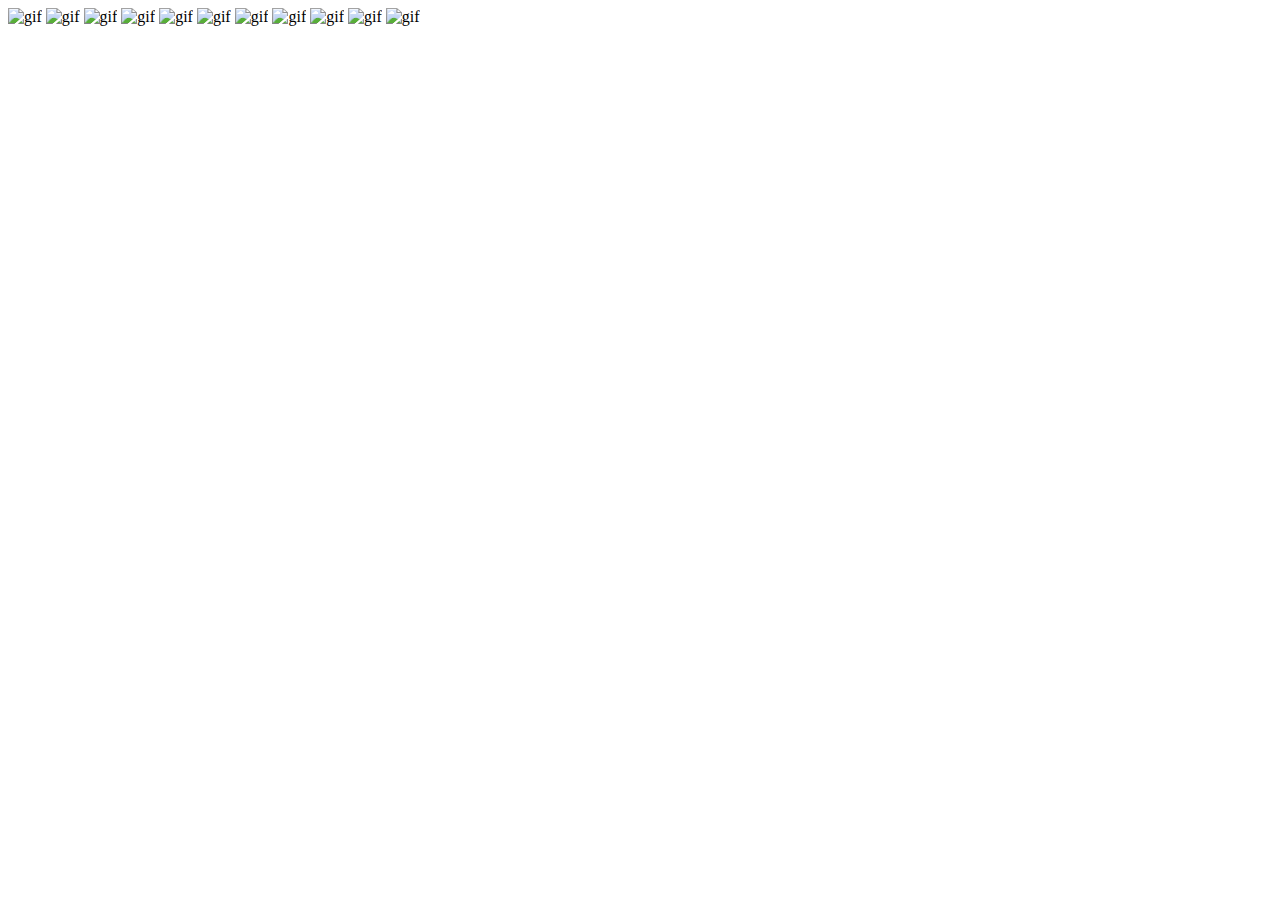
==== index2.html @ 0cee8b1e "Add files via upload" ====
<!DOCTYPE html>
<html lang="ua">
<head>
  <meta charset="UTF-8">
  <meta http-equiv="X-UA-Compatible" content="IE=edge">
  <meta name="viewport" content="width=device-width, initial-scale=1.0">
  <link rel="stylesheet" href="/my_sait/style/reset.css">
  <link rel="stylesheet" href="/my_sait/style/style.css">
  <title>Blog Gif</title>
</head>
<body>
  <img src="../my_sait/resource/Berserk-Guts.gif" alt="gif">
  <img src="../my_sait/resource/dump-img/@4waysageori discovered by ¹⁹⁹⁶ ⁺ ¹⁹⁹⁷ on We Heart It.gif" alt="gif">
  <img src="../my_sait/resource/dump-img/fuck anime.gif" alt="gif">
  <img src="../my_sait/resource/dump-img/gaming setups_items.gif" alt="gif">
  <img src="../my_sait/resource/dump-img/Hiyori Yato Birds GIF - Hiyori Yato Birds Flying - Discover & Share GIFs.gif" alt="gif">
  <img src="../my_sait/resource/dump-img/hulk-information.gif" alt="gif">
  <img src="../my_sait/resource/dump-img/オリオン_♑.gif" alt="gif">
  <img src="../my_sait/resource/dump-img/wonderland.gif" alt="gif">
  <img src="../my_sait/resource/dump-img/Sign-in.gif" alt="gif">
  <img src="../my_sait/resource/dump-img/nightcity-information.gif" alt="gif">
  <img src="../my_sait/resource/dump-img/last-tachki.gif" alt="gif">
</body>
</html>
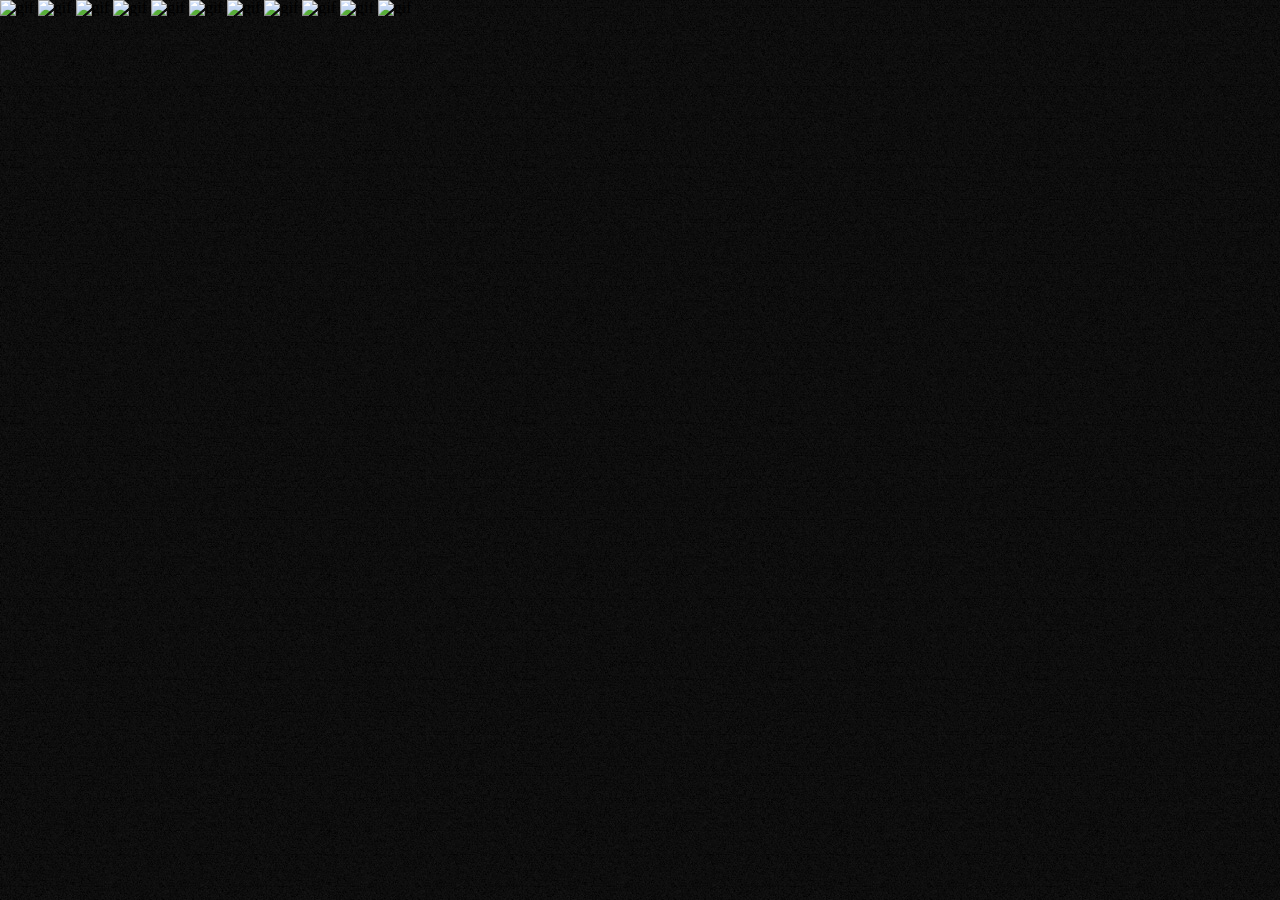
==== commit 6e7abfa4: "Update index2.html" ====
--- a/index2.html
+++ b/index2.html
@@ -4,8 +4,8 @@
   <meta charset="UTF-8">
   <meta http-equiv="X-UA-Compatible" content="IE=edge">
   <meta name="viewport" content="width=device-width, initial-scale=1.0">
-  <link rel="stylesheet" href="/my_sait/style/reset.css">
-  <link rel="stylesheet" href="/my_sait/style/style.css">
+  <link rel="stylesheet" href="style/reset.css">
+  <link rel="stylesheet" href="style/style.css">
   <title>Blog Gif</title>
 </head>
 <body>
@@ -21,4 +21,4 @@
   <img src="../my_sait/resource/dump-img/nightcity-information.gif" alt="gif">
   <img src="../my_sait/resource/dump-img/last-tachki.gif" alt="gif">
 </body>
-</html>+</html>
--- a/style/style.css
+++ b/style/style.css
@@ -0,0 +1,469 @@
+body {
+  background-color: #222;
+  background-image: url(../resource/dark-fon1.jpg);
+  background-image: url(../resource/dark-fon2.jpg);
+}
+
+.header {
+  margin: 1px;
+  height: 628px;
+  background: url(../resource/aaaaaaaaaaaaa1664046289_1-damion-club-p-zadnii-fon-dlya-odezhdi-vkontakte-1.jpg) no-repeat;
+  background: url(../resource/padded.png);
+  background: url(../resource/bg-dark-4830.png);
+}
+
+.header__section1 {
+  display: flex;
+  justify-content: space-between;
+  align-items: center;
+  width: 100%;
+  height: 130px;
+  border-bottom: 4px #ddd solid;
+  max-width: 1370px;
+  margin-left: 50px;
+  margin-right: 100px;
+  color: #ddd;
+  
+  font-family: 'Anton', sans-serif;
+  font-weight: 900;
+}
+
+
+.header__section1-navigation {
+  margin-right: 100px;
+  font-size: 22px;
+}
+.header__section1-navigation-punkt {
+  text-transform: uppercase;
+  padding: 0 12.5px 0 12.5px;
+  transition: text-shadow .2s;
+  word-spacing: 15px;
+  word-spacing: normal;
+}
+
+.header__section1-navigation-punkt:hover {
+  border-bottom: 3px white solid;
+  padding-bottom: 7px;
+}
+
+.header__section2 {
+  padding-top: 150px;
+  display: flex;
+  color: #ddd;
+  justify-content: center;
+  align-items: center;
+}
+
+.header__section2-content {
+  font-family: 'Anton', sans-serif;
+  content: attr(text);
+  font-weight: 900;
+  font-size: 100px;
+  animation-delay: 0ms;
+}
+
+.header__section2-content:active {
+  animation: vertilka 0.1ms ease-in-out infinite running;
+}
+
+@keyframes vertilka {
+  0% {transform: rotate(0);}
+  50% {transform: rotate(0.5turn);}
+  100% {transform: rotate(1turn);}
+}
+
+.header__section2-btn {
+  padding-top: 100px;
+  display: flex;
+  justify-content: center;
+  align-items: center;
+}
+
+.header__section2-button {
+  color: #ddd;
+  border: 3px #ddd solid;
+  background-color: transparent;
+
+  font-weight: 700;
+  font-size: 25px;
+  padding: 15px;
+  transition: all .4s;
+}
+
+.header__section2-button:hover {
+  background-color: #ddd;
+  color: black;
+}
+
+.text3d-wrap-1 {    
+  margin: 0;
+  padding: 0;
+  /* background-color: #337AB7; */
+  position: relative;
+  width: 700px;
+  height: 200px;
+  display: flex;
+  flex-direction: row;
+  justify-content: center;
+  perspective: 3000px; 
+  
+  right: 120px;
+}    
+.text3d-1 {
+  align-self: center;
+  margin-top: -18px;
+  transition: all 0.3s ease;
+  transform: rotateX(40deg) rotateZ(0deg);
+  font-family: Impact, Charcoal, sans-serif;
+  font-size: 40px;
+  letter-spacing: 3px;
+  color: #f5f5f5;
+  text-shadow: white 0.006em 0.006em 0.007em, #9c9c9c 1px 1px 1px, #9c9c9c 1px 2px 1px, #9c9c9c 1px 3px 1px, #9c9c9c 1px 4px 1px, #9c9c9c 1px 5px 1px, #9c9c9c 1px 6px 1px, #9c9c9c 1px 7px 1px, #9c9c9c 1px 8px 1px, #9c9c9c 1px 9px 1px, #9c9c9c 1px 10px 1px, #9c9c9c 1px 11px 1px, #9c9c9c 1px 12px 1px, rgba(16, 16, 16, 0.4) 1px 18px 6px, rgba(16, 16, 16, 0.2) 1px 22px 10px, rgba(16, 16, 16, 0.2) 1px 26px 35px, rgba(16, 16, 16, 0.4) 1px 30px 65px;
+}
+.text3d-wrap-1:hover .text3d-1{
+  margin-top: -26px;
+  text-shadow: white 0.006em 0.006em 0.007em, #9c9c9c 1px 1px 1px, #9c9c9c 1px 2px 1px, #9c9c9c 1px 3px 1px, #9c9c9c 1px 4px 1px, #9c9c9c 1px 5px 1px, #9c9c9c 1px 6px 1px, #9c9c9c 1px 7px 1px, #9c9c9c 1px 8px 1px, #9c9c9c 1px 9px 1px, #9c9c9c 1px 10px 1px, #9c9c9c 1px 11px 1px, #9c9c9c 1px 12px 1px, rgba(16, 16, 16, 0.4) 1px 38px 26px, rgba(16, 16, 16, 0.2) 1px 42px 30px, rgba(16, 16, 16, 0.2) 1px 46px 65px, rgba(16, 16, 16, 0.4) 1px 50px 95px;
+}
+@media (max-width:767px) {
+  .text3d-1 {
+      font-size: 60px;
+  }
+}
+
+/*-----------------------------------------------------------------*/
+.main__peregorodka {
+  width: 500px;
+  height: 2px;
+  background-color: white;
+}
+.conteiner_peregorodki {
+  display: flex;
+  justify-content: space-around;
+}
+.main__peregorodka-text {
+  padding-top: 100px;
+  color: #f5f5f5;
+  text-align: center;
+  font-size: 30px;
+  font-weight: 900;
+}
+.main__peregorodka-text3 {
+  padding-top: 20px;
+  color: #f5f5f5;
+  text-align: center;
+  font-size: 30px;
+  font-weight: 900;
+}
+.main__peregorodka2 {
+  width: 500px;
+  height: 2px;
+  background-color: white;
+}
+.conteiner_peregorodki2 {
+  display: flex;
+  justify-content: space-between;
+  justify-content: space-around;
+}
+.main__peregorodka-text2 {
+  color: #f5f5f5;
+  text-align: center;
+  font-size: 30px;
+  font-weight: 900;
+}
+/*-----------------------------------------------------------------*/
+.main__section {
+  padding: 80px 0;
+  width: 100%;
+  height: 900px;
+  display: block;
+}
+.main__bloki1 {
+  display: flex;
+  justify-content: space-around;
+}
+.main__bloki2 {
+  display: flex;
+  justify-content: space-around;
+  padding-top: 90px;
+}
+.main__bloki {
+  color: white;
+  background-color: black;
+  width: 600px;
+  height: 300px;
+  position: relative;
+}
+.main__block {
+  background: linear-gradient(#222, #111);
+  width: 600px;
+  height: 300px;
+  display: block;
+  transition: transform 0.2s linear;
+}
+.main__bloki-txt {
+  color: white;
+  width: 600px;
+  height: 300px;
+  position: relative;
+  background-color: black;
+}
+.main__block-minitxt {
+  background-color: #111;
+  padding: 30px;
+  width: 600px;
+  height: 300px;
+  display: block;
+  transition: transform 0.2s linear;
+}
+.main__block-txt {
+  display: flex;
+  align-items: center;
+  justify-content: center;
+  width: 100%;
+  height: 150px;
+  position: absolute;
+  top: 25%;
+  font-size: 70px;
+  text-transform: uppercase;
+  font-family: 'Anton', sans-serif;
+  font-weight: 600;
+  opacity: 0;
+  transition: all 0.2s;
+}
+.main__bloki:hover .main__block img {
+  opacity: 0.3;
+  transition: all 0.2s;
+}
+.main__block-txt:hover {
+  opacity: 1;
+}
+.main__bloki:hover .main__block{
+  transform: translate3d(-10px, -10px, 0);
+}
+.main__block img {
+  display: block;
+  transition: opacity 0.1s linear;
+}
+.main__bloki-txt:hover .main__block-minitxt img {
+  opacity: 0.2;
+  transition: all 0.2s;
+}
+.main__block-txt:hover {
+  opacity: 1;
+}
+.main__bloki-txt:hover .main__block-minitxt{
+  transform: translate3d(-10px, -10px, 0);
+}
+.main__block-minitxt img {
+  display: block;
+  transition: opacity 0.1s linear;
+}
+/*-----------------------------------------------------------------*/
+.parallax {
+  margin-left: auto;
+  margin-right: auto;
+  background-image: url("../resource/parallax.gif");
+  width: 1000px;
+  height: 400px;
+  background-attachment: fixed;
+  background-size: cover;
+}
+
+.info__parallax {
+  padding-top: 10px;
+  padding-bottom: 60px;
+  margin-left: auto;
+  margin-right: auto;
+  color: white;
+  font-family: 'Anton', sans-serif;
+  text-align: center;
+  width: 500px;
+}
+
+.main__peregorodka-text-mini {
+  font-size: 16px;
+  padding-bottom: 5px;
+  color: #9c9c9c;
+}
+
+/*-----------------------------------------------------------------*/
+
+.main__section2 {
+  width: 100%;
+  height: 500px;
+  margin-top: 30px;
+}
+
+.main__section2-conteiner1 {
+  margin-top: 70px;
+  padding: 30px;
+  display: flex;
+  width: 100%;
+  height: 50%;
+}
+.main__section2-conteiner2 {
+  padding: 30px;
+  display: flex;
+  width: 100%;
+  height: 50%;
+}
+
+.conteiner__block {
+  font-family: 'Anton', sans-serif;
+  padding-left: 190px;
+  width: 50%;
+  height: 100%;
+  color: #ddd;
+  flex: 1 1 0;
+  position: relative;
+}
+
+.conteiner__block-icon {
+  width: 100px;
+  display: inline;
+  height: 156px;
+
+}
+
+.conteiner__block-icon-img {
+  position: absolute;
+  left: 80px;
+  top: -10px;
+  width: 100px;
+  height: auto;
+}
+
+.conteiner__block-text {
+  color: white;
+}
+
+.conteiner__block-text-zagolovok {
+  margin-bottom: 10px;
+  text-transform: uppercase;
+  font-weight: 800;
+  font-size: 20px;
+}
+/*-----------------------------------------------------------------*/
+
+.section12__poloska {
+  width: 100%;
+  height: 250px;
+  display: flex;
+  justify-content: space-evenly;
+  color: #ddd;
+  background-color: #0a0a0a;
+}
+
+.section12__block-poloski {
+  background-color: #111;
+  width: 279px;
+  height: 100%;
+  transition: all 0.4s;
+  padding: 80px 20px 80px 20px;
+  font-family: 'Anton', sans-serif;
+  display: grid;
+  text-align: center;
+  align-items: center;
+  font-size: 20px;
+}
+
+.section12__block-poloski:hover {
+  background-color: #0a0a0a;
+  transform: scale(1.1);
+}
+
+.block-poloski-zagolovok {
+  font-size: 35px;
+  font-weight: 600;
+}
+/*-----------------------------------------------------------------*/
+.footer {
+  width: 100%;
+  height: 700px;
+  background-color: #111;
+  position: relative;
+  text-align: center;
+  padding-top: 30px;
+}
+
+.contacts__icon {
+  margin-left: 10px;
+  margin-right: 10px;
+  width: 50px;
+  height: 50px;
+}
+.contacts__text {
+  margin-bottom: 20px;
+  color: white;
+  font-family: 'Anton', sans-serif;
+  font-size: 25px;
+  text-align: center;
+}
+.footer__peregorodka {
+  width: 650px;
+  height: 2px;
+  background-color: white;
+}
+.footer__conteiner-peregorodki {
+  margin-top: 10px;
+  display: flex;
+  justify-content: space-around;
+}
+.footer__peregorodka-mini {
+  width: 450px;
+  height: 1px;
+  background-color: white;
+}
+.footer__img-end {
+  margin-top: 20px;
+}
+.footer__img-end:active {
+  animation: vertilka 0.1ms ease-in-out infinite running;
+}
+.footer__quote {
+  margin: 20px 300px 0 300px;
+  color: #ddd;
+  font-style: italic;
+}
+.footer__quote-text {
+  font-size: 23px;
+}
+.footer__quote-autor {
+  color: white;
+  margin-top: 8px;
+  font-weight: 700;
+}
+.buttonup {
+  width: 80px;
+  height: 30px;
+  border-radius: 10px;
+  position: fixed;
+  bottom: 50px;
+  right: 55px;
+  font-family: 'Roboto', sans-serif;
+  text-transform: uppercase;
+  font-weight: 800;
+}
+.footer__information {
+  color: #ddd;
+  margin: 20px 300px 0 300px;
+  font-family: 'Anton', sans-serif;
+  font-size: 10px;
+}
+.link__page-two {
+  text-decoration-line: underline;
+}
+.footer__thx {
+  font-size: 22px;
+  font-weight: 700;
+}
+/*-----------------------------------------------------------------*/
+.main__section12 {
+  padding-top: 20px;
+}
+.main__block3-txt {
+  color: #ddd;
+  font-family: 'Anton', sans-serif;
+  font-size: 20px;
+  line-height: normal;
+}